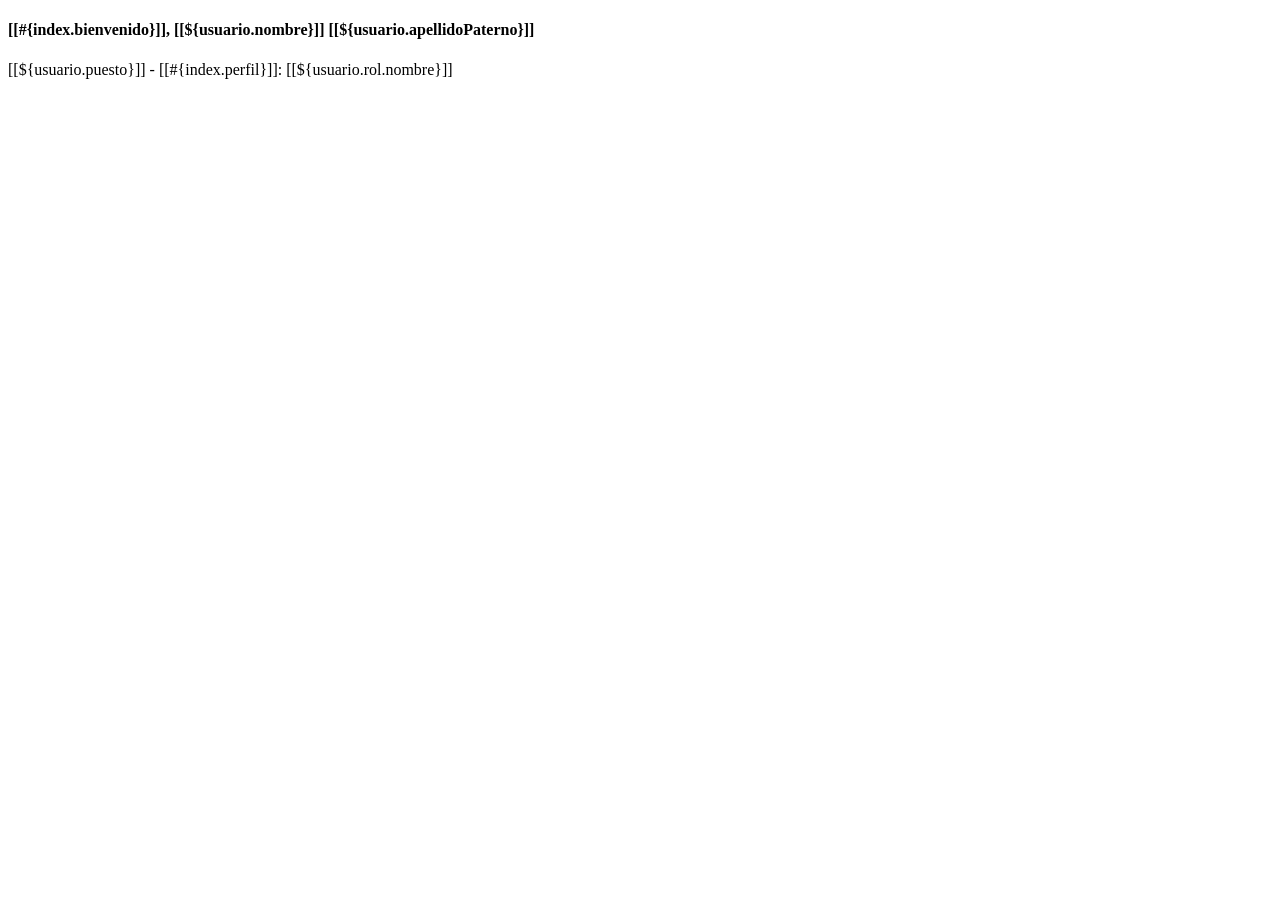
==== src/main/resources/templates/index.html @ acce926c "Commit 1: Avance 1 - CJ" ====
<!DOCTYPE html>
<html xmlns="http://www.w3.org/1999/xhtml"
      xmlns:th="http://www.thymeleaf.org"
      xmlns:sec="http://www.thymeleaf.org/thymeleaf-extras-springsecurity6">
    <head th:replace="~{general/fragmentos :: head}"></head>
    <body>
        <header th:replace="~{general/fragmentos :: header}"></header>

        <section class="container py-4">
            <div class="card p-3" th:if="${usuario != null}">
                <h4>[[#{index.bienvenido}]], [[${usuario.nombre}]] [[${usuario.apellidoPaterno}]]</h4>
                <p class="mb-0 text-muted">
                    [[${usuario.puesto}]] - [[#{index.perfil}]]: [[${usuario.rol.nombre}]]
                </p>
            </div>
        </section>

        <footer th:replace="~{general/fragmentos :: footer}"></footer>
    </body>
</html>
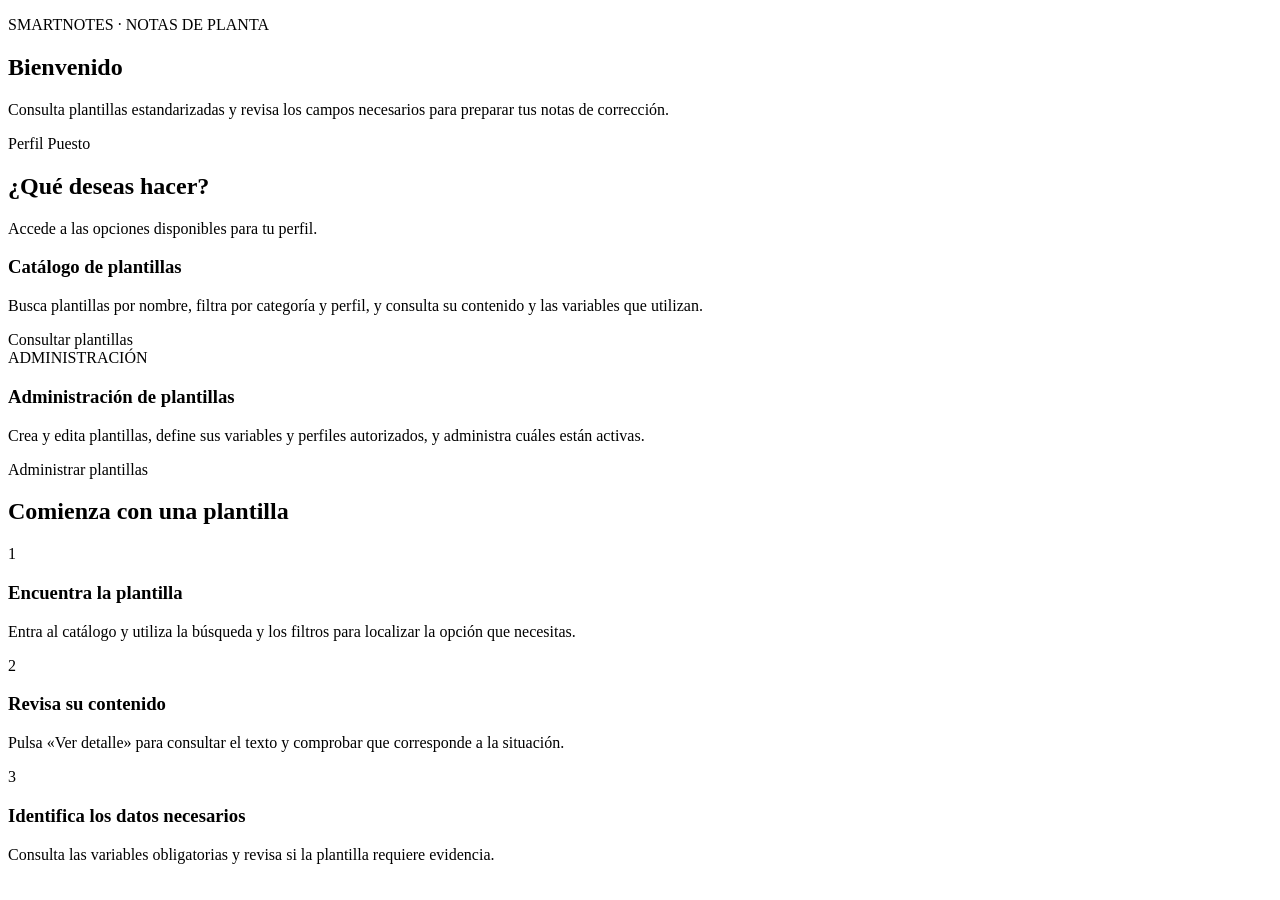
==== commit 57026c94: "Integra base del equipo y completa administración de plantillas con MySQL" ====
--- a/src/main/resources/templates/index.html
+++ b/src/main/resources/templates/index.html
@@ -1,20 +1,217 @@
 <!DOCTYPE html>
-<html xmlns="http://www.w3.org/1999/xhtml"
+<html lang="es"
       xmlns:th="http://www.thymeleaf.org"
       xmlns:sec="http://www.thymeleaf.org/thymeleaf-extras-springsecurity6">
-    <head th:replace="~{general/fragmentos :: head}"></head>
-    <body>
-        <header th:replace="~{general/fragmentos :: header}"></header>
-
-        <section class="container py-4">
-            <div class="card p-3" th:if="${usuario != null}">
-                <h4>[[#{index.bienvenido}]], [[${usuario.nombre}]] [[${usuario.apellidoPaterno}]]</h4>
-                <p class="mb-0 text-muted">
-                    [[${usuario.puesto}]] - [[#{index.perfil}]]: [[${usuario.rol.nombre}]]
-                </p>
-            </div>
-        </section>
-
-        <footer th:replace="~{general/fragmentos :: footer}"></footer>
-    </body>
-</html>
+
+<head th:replace="~{general/fragmentos :: head}"></head>
+
+<body>
+<header th:replace="~{general/fragmentos :: header}"></header>
+
+<main class="container py-5">
+
+    <!-- Bienvenida -->
+    <section class="card border-0 shadow-sm rounded-4 mb-4">
+        <div class="card-body p-4 p-lg-5">
+
+            <div class="row align-items-center g-4">
+                <div class="col-lg-9">
+                    <p class="text-primary fw-semibold mb-2">
+                        SMARTNOTES · NOTAS DE PLANTA
+                    </p>
+
+                    <h1 class="fw-bold mb-3">
+                        Bienvenido<span th:if="${usuario != null}"
+                            th:text="|, ${usuario.nombre}|"></span>
+                    </h1>
+
+                    <p class="text-secondary fs-5 mb-3">
+                        Consulta plantillas estandarizadas y revisa
+                        los campos necesarios para preparar tus
+                        notas de corrección.
+                    </p>
+
+                    <div th:if="${usuario != null}"
+                         class="d-flex flex-wrap align-items-center gap-2">
+
+                        <span class="badge bg-primary"
+                              th:text="${usuario.rol.nombre}">
+                            Perfil
+                        </span>
+
+                        <span class="text-secondary"
+                              th:text="${usuario.puesto}">
+                            Puesto
+                        </span>
+                    </div>
+                </div>
+
+                <div class="col-lg-3 text-center d-none d-lg-block">
+                    <div class="bg-primary bg-opacity-10
+                                rounded-4 p-4 text-primary">
+                        <i class="fa-solid fa-pen-to-square display-2"
+                           aria-hidden="true"></i>
+                    </div>
+                </div>
+            </div>
+
+        </div>
+    </section>
+
+    <!-- Accesos -->
+    <section class="mb-5" aria-labelledby="tituloAccesos">
+        <h2 id="tituloAccesos" class="h4 fw-bold mb-2">
+            ¿Qué deseas hacer?
+        </h2>
+
+        <p class="text-secondary mb-4">
+            Accede a las opciones disponibles para tu perfil.
+        </p>
+
+        <div class="row g-4">
+
+            <!-- Catálogo: todos los usuarios autenticados -->
+            <div class="col-12 col-lg-6">
+                <article class="card h-100 border-0 shadow-sm rounded-4">
+                    <div class="card-body p-4 d-flex flex-column">
+
+                        <div class="text-primary fs-2 mb-3">
+                            <i class="fa-solid fa-folder-open"
+                               aria-hidden="true"></i>
+                        </div>
+
+                        <h3 class="h5 fw-bold">
+                            Catálogo de plantillas
+                        </h3>
+
+                        <p class="text-secondary mb-4">
+                            Busca plantillas por nombre, filtra por
+                            categoría y perfil, y consulta su contenido
+                            y las variables que utilizan.
+                        </p>
+
+                        <a class="btn btn-primary mt-auto align-self-start"
+                           th:href="@{/plantillas}">
+                            Consultar plantillas
+                            <i class="fa-solid fa-arrow-right ms-2"
+                               aria-hidden="true"></i>
+                        </a>
+
+                    </div>
+                </article>
+            </div>
+
+            <!-- Administración: solo ADMIN -->
+            <div class="col-12 col-lg-6"
+                 sec:authorize="hasRole('ADMIN')">
+
+                <article class="card h-100 border-0 shadow-sm rounded-4">
+                    <div class="card-body p-4 d-flex flex-column">
+
+                        <div class="d-flex justify-content-between
+                                    align-items-start mb-3">
+
+                            <span class="text-primary fs-2">
+                                <i class="fa-solid fa-sliders"
+                                   aria-hidden="true"></i>
+                            </span>
+
+                            <span class="badge bg-primary bg-opacity-10
+                                         text-primary">
+                                ADMINISTRACIÓN
+                            </span>
+                        </div>
+
+                        <h3 class="h5 fw-bold">
+                            Administración de plantillas
+                        </h3>
+
+                        <p class="text-secondary mb-4">
+                            Crea y edita plantillas, define sus variables
+                            y perfiles autorizados, y administra
+                            cuáles están activas.
+                        </p>
+
+                        <a class="btn btn-outline-primary
+                                  mt-auto align-self-start"
+                           th:href="@{/plantillas/administracion}">
+                            Administrar plantillas
+                            <i class="fa-solid fa-arrow-right ms-2"
+                               aria-hidden="true"></i>
+                        </a>
+
+                    </div>
+                </article>
+            </div>
+
+        </div>
+    </section>
+
+    <!-- Orientación -->
+    <section class="card border-0 shadow-sm rounded-4"
+             aria-labelledby="tituloGuia">
+
+        <div class="card-body p-4 p-lg-5">
+            <h2 id="tituloGuia" class="h4 fw-bold mb-4">
+                Comienza con una plantilla
+            </h2>
+
+            <div class="row g-4">
+
+                <div class="col-md-4">
+                    <span class="badge rounded-pill bg-primary mb-3">
+                        1
+                    </span>
+
+                    <h3 class="h6 fw-bold">
+                        Encuentra la plantilla
+                    </h3>
+
+                    <p class="text-secondary small mb-0">
+                        Entra al catálogo y utiliza la búsqueda
+                        y los filtros para localizar la opción
+                        que necesitas.
+                    </p>
+                </div>
+
+                <div class="col-md-4">
+                    <span class="badge rounded-pill bg-primary mb-3">
+                        2
+                    </span>
+
+                    <h3 class="h6 fw-bold">
+                        Revisa su contenido
+                    </h3>
+
+                    <p class="text-secondary small mb-0">
+                        Pulsa «Ver detalle» para consultar
+                        el texto y comprobar que corresponde
+                        a la situación.
+                    </p>
+                </div>
+
+                <div class="col-md-4">
+                    <span class="badge rounded-pill bg-primary mb-3">
+                        3
+                    </span>
+
+                    <h3 class="h6 fw-bold">
+                        Identifica los datos necesarios
+                    </h3>
+
+                    <p class="text-secondary small mb-0">
+                        Consulta las variables obligatorias
+                        y revisa si la plantilla requiere
+                        evidencia.
+                    </p>
+                </div>
+
+            </div>
+        </div>
+    </section>
+
+</main>
+
+<footer th:replace="~{general/fragmentos :: footer}"></footer>
+</body>
+</html>
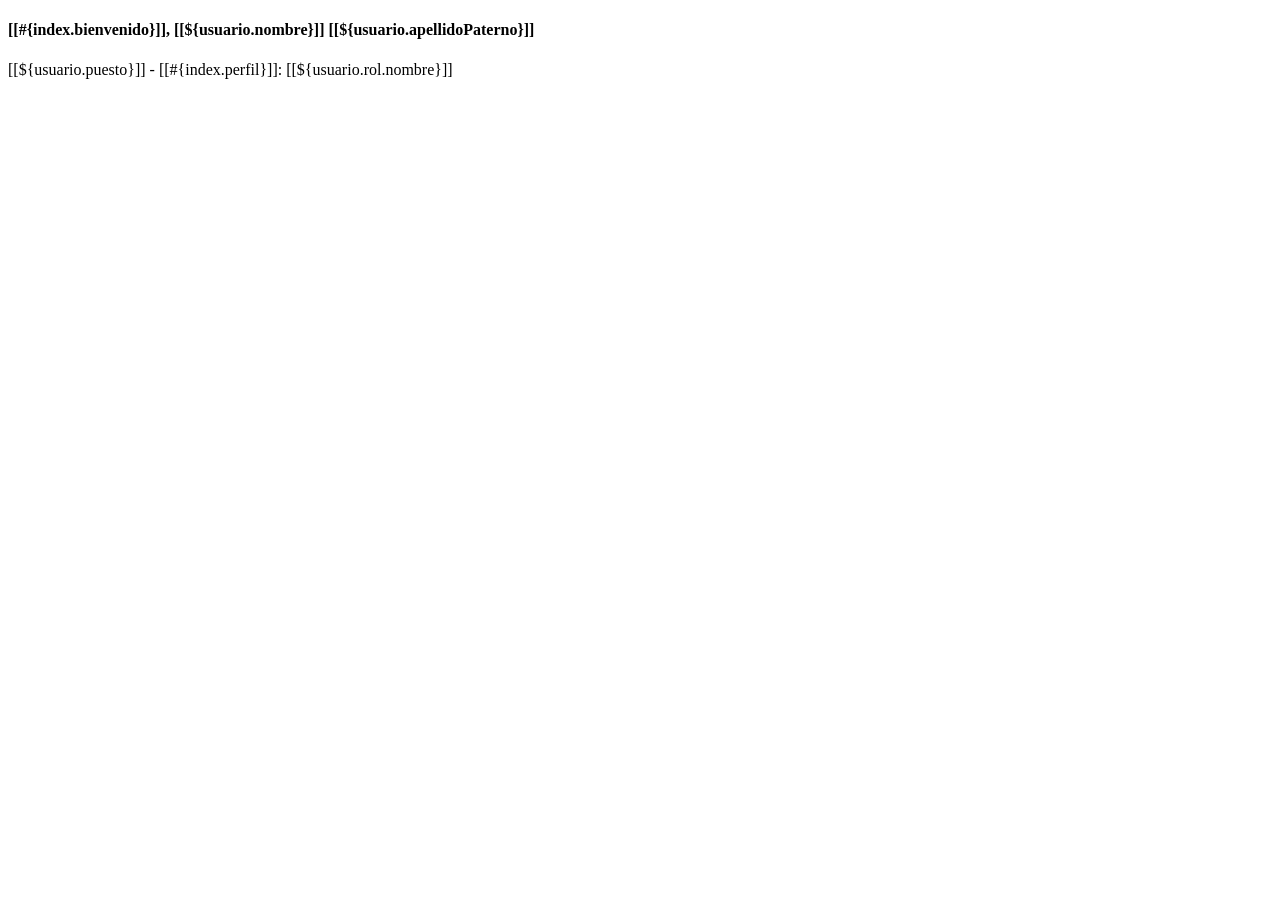
==== commit 76db9608: "Merge remote-tracking branch 'origin/CelesteJara' into development" ====
--- a/src/main/resources/templates/index.html
+++ b/src/main/resources/templates/index.html
@@ -1,217 +1,20 @@
 <!DOCTYPE html>
-<html lang="es"
+<html xmlns="http://www.w3.org/1999/xhtml"
       xmlns:th="http://www.thymeleaf.org"
       xmlns:sec="http://www.thymeleaf.org/thymeleaf-extras-springsecurity6">
+    <head th:replace="~{general/fragmentos :: head}"></head>
+    <body>
+        <header th:replace="~{general/fragmentos :: header}"></header>
 
-<head th:replace="~{general/fragmentos :: head}"></head>
+        <section class="container py-4">
+            <div class="card p-3" th:if="${usuario != null}">
+                <h4>[[#{index.bienvenido}]], [[${usuario.nombre}]] [[${usuario.apellidoPaterno}]]</h4>
+                <p class="mb-0 text-muted">
+                    [[${usuario.puesto}]] - [[#{index.perfil}]]: [[${usuario.rol.nombre}]]
+                </p>
+            </div>
+        </section>
 
-<body>
-<header th:replace="~{general/fragmentos :: header}"></header>
-
-<main class="container py-5">
-
-    <!-- Bienvenida -->
-    <section class="card border-0 shadow-sm rounded-4 mb-4">
-        <div class="card-body p-4 p-lg-5">
-
-            <div class="row align-items-center g-4">
-                <div class="col-lg-9">
-                    <p class="text-primary fw-semibold mb-2">
-                        SMARTNOTES · NOTAS DE PLANTA
-                    </p>
-
-                    <h1 class="fw-bold mb-3">
-                        Bienvenido<span th:if="${usuario != null}"
-                            th:text="|, ${usuario.nombre}|"></span>
-                    </h1>
-
-                    <p class="text-secondary fs-5 mb-3">
-                        Consulta plantillas estandarizadas y revisa
-                        los campos necesarios para preparar tus
-                        notas de corrección.
-                    </p>
-
-                    <div th:if="${usuario != null}"
-                         class="d-flex flex-wrap align-items-center gap-2">
-
-                        <span class="badge bg-primary"
-                              th:text="${usuario.rol.nombre}">
-                            Perfil
-                        </span>
-
-                        <span class="text-secondary"
-                              th:text="${usuario.puesto}">
-                            Puesto
-                        </span>
-                    </div>
-                </div>
-
-                <div class="col-lg-3 text-center d-none d-lg-block">
-                    <div class="bg-primary bg-opacity-10
-                                rounded-4 p-4 text-primary">
-                        <i class="fa-solid fa-pen-to-square display-2"
-                           aria-hidden="true"></i>
-                    </div>
-                </div>
-            </div>
-
-        </div>
-    </section>
-
-    <!-- Accesos -->
-    <section class="mb-5" aria-labelledby="tituloAccesos">
-        <h2 id="tituloAccesos" class="h4 fw-bold mb-2">
-            ¿Qué deseas hacer?
-        </h2>
-
-        <p class="text-secondary mb-4">
-            Accede a las opciones disponibles para tu perfil.
-        </p>
-
-        <div class="row g-4">
-
-            <!-- Catálogo: todos los usuarios autenticados -->
-            <div class="col-12 col-lg-6">
-                <article class="card h-100 border-0 shadow-sm rounded-4">
-                    <div class="card-body p-4 d-flex flex-column">
-
-                        <div class="text-primary fs-2 mb-3">
-                            <i class="fa-solid fa-folder-open"
-                               aria-hidden="true"></i>
-                        </div>
-
-                        <h3 class="h5 fw-bold">
-                            Catálogo de plantillas
-                        </h3>
-
-                        <p class="text-secondary mb-4">
-                            Busca plantillas por nombre, filtra por
-                            categoría y perfil, y consulta su contenido
-                            y las variables que utilizan.
-                        </p>
-
-                        <a class="btn btn-primary mt-auto align-self-start"
-                           th:href="@{/plantillas}">
-                            Consultar plantillas
-                            <i class="fa-solid fa-arrow-right ms-2"
-                               aria-hidden="true"></i>
-                        </a>
-
-                    </div>
-                </article>
-            </div>
-
-            <!-- Administración: solo ADMIN -->
-            <div class="col-12 col-lg-6"
-                 sec:authorize="hasRole('ADMIN')">
-
-                <article class="card h-100 border-0 shadow-sm rounded-4">
-                    <div class="card-body p-4 d-flex flex-column">
-
-                        <div class="d-flex justify-content-between
-                                    align-items-start mb-3">
-
-                            <span class="text-primary fs-2">
-                                <i class="fa-solid fa-sliders"
-                                   aria-hidden="true"></i>
-                            </span>
-
-                            <span class="badge bg-primary bg-opacity-10
-                                         text-primary">
-                                ADMINISTRACIÓN
-                            </span>
-                        </div>
-
-                        <h3 class="h5 fw-bold">
-                            Administración de plantillas
-                        </h3>
-
-                        <p class="text-secondary mb-4">
-                            Crea y edita plantillas, define sus variables
-                            y perfiles autorizados, y administra
-                            cuáles están activas.
-                        </p>
-
-                        <a class="btn btn-outline-primary
-                                  mt-auto align-self-start"
-                           th:href="@{/plantillas/administracion}">
-                            Administrar plantillas
-                            <i class="fa-solid fa-arrow-right ms-2"
-                               aria-hidden="true"></i>
-                        </a>
-
-                    </div>
-                </article>
-            </div>
-
-        </div>
-    </section>
-
-    <!-- Orientación -->
-    <section class="card border-0 shadow-sm rounded-4"
-             aria-labelledby="tituloGuia">
-
-        <div class="card-body p-4 p-lg-5">
-            <h2 id="tituloGuia" class="h4 fw-bold mb-4">
-                Comienza con una plantilla
-            </h2>
-
-            <div class="row g-4">
-
-                <div class="col-md-4">
-                    <span class="badge rounded-pill bg-primary mb-3">
-                        1
-                    </span>
-
-                    <h3 class="h6 fw-bold">
-                        Encuentra la plantilla
-                    </h3>
-
-                    <p class="text-secondary small mb-0">
-                        Entra al catálogo y utiliza la búsqueda
-                        y los filtros para localizar la opción
-                        que necesitas.
-                    </p>
-                </div>
-
-                <div class="col-md-4">
-                    <span class="badge rounded-pill bg-primary mb-3">
-                        2
-                    </span>
-
-                    <h3 class="h6 fw-bold">
-                        Revisa su contenido
-                    </h3>
-
-                    <p class="text-secondary small mb-0">
-                        Pulsa «Ver detalle» para consultar
-                        el texto y comprobar que corresponde
-                        a la situación.
-                    </p>
-                </div>
-
-                <div class="col-md-4">
-                    <span class="badge rounded-pill bg-primary mb-3">
-                        3
-                    </span>
-
-                    <h3 class="h6 fw-bold">
-                        Identifica los datos necesarios
-                    </h3>
-
-                    <p class="text-secondary small mb-0">
-                        Consulta las variables obligatorias
-                        y revisa si la plantilla requiere
-                        evidencia.
-                    </p>
-                </div>
-
-            </div>
-        </div>
-    </section>
-
-</main>
-
-<footer th:replace="~{general/fragmentos :: footer}"></footer>
-</body>
-</html>+        <footer th:replace="~{general/fragmentos :: footer}"></footer>
+    </body>
+</html>
